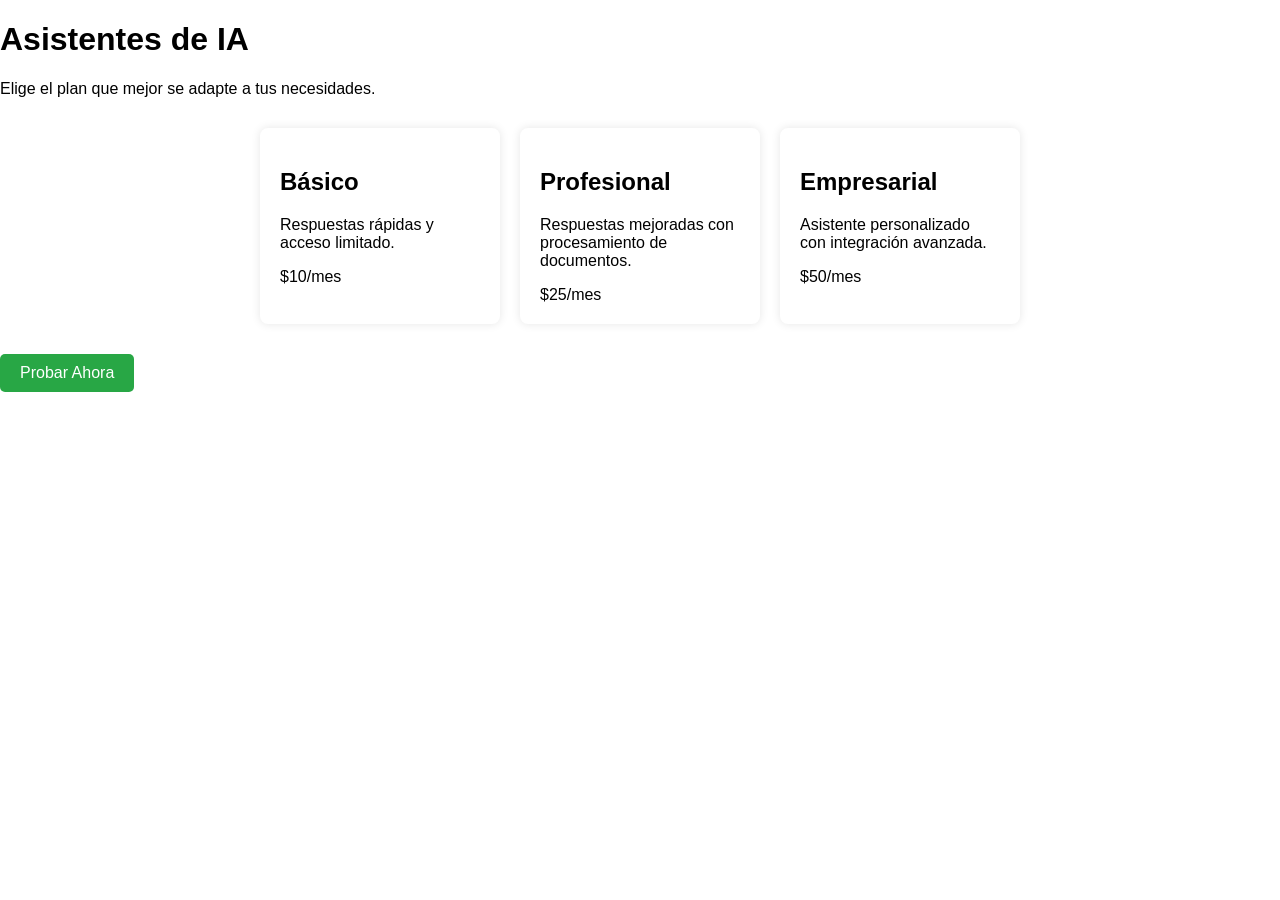
==== index.html @ fcd10c15 "Auto-generated commit" ====
<!DOCTYPE html><html lang="en" data-beasties-container><head>
  <meta charset="utf-8">
  <title>IaAssistant</title>
  <base href="/">
  <meta name="viewport" content="width=device-width, initial-scale=1">
  <link rel="icon" type="image/x-icon" href="favicon.ico">
<style>body{font-family:Roboto,sans-serif;margin:0;padding:0;box-sizing:border-box}
</style><link rel="stylesheet" href="styles-BNRAJYQV.css" media="print" onload="this.media='all'"><noscript><link rel="stylesheet" href="styles-BNRAJYQV.css"></noscript><style ng-app-id="ng">.plans[_ngcontent-ng-c2537957671]{display:flex;justify-content:center;margin:20px}.plan[_ngcontent-ng-c2537957671]{background:#fff;padding:20px;margin:10px;width:200px;border-radius:8px;box-shadow:0 0 10px #0000001a}.btn[_ngcontent-ng-c2537957671]{display:inline-block;padding:10px 20px;background:#28a745;color:#fff;text-decoration:none;border-radius:5px}</style></head>
<body>
  <app-root ng-version="19.2.1" ng-server-context="ssg"><router-outlet></router-outlet><app-landing _nghost-ng-c2537957671><header _ngcontent-ng-c2537957671><h1 _ngcontent-ng-c2537957671>Asistentes de IA</h1><p _ngcontent-ng-c2537957671>Elige el plan que mejor se adapte a tus necesidades.</p></header><section _ngcontent-ng-c2537957671 class="plans"><div _ngcontent-ng-c2537957671 class="plan"><h2 _ngcontent-ng-c2537957671>Básico</h2><p _ngcontent-ng-c2537957671>Respuestas rápidas y acceso limitado.</p><span _ngcontent-ng-c2537957671>$10/mes</span></div><div _ngcontent-ng-c2537957671 class="plan"><h2 _ngcontent-ng-c2537957671>Profesional</h2><p _ngcontent-ng-c2537957671>Respuestas mejoradas con procesamiento de documentos.</p><span _ngcontent-ng-c2537957671>$25/mes</span></div><div _ngcontent-ng-c2537957671 class="plan"><h2 _ngcontent-ng-c2537957671>Empresarial</h2><p _ngcontent-ng-c2537957671>Asistente personalizado con integración avanzada.</p><span _ngcontent-ng-c2537957671>$50/mes</span></div></section><div _ngcontent-ng-c2537957671 class="cta"><a _ngcontent-ng-c2537957671 routerlink="/prueba" class="btn" href="#/prueba">Probar Ahora</a></div></app-landing><!----></app-root>
<script src="polyfills-FFHMD2TL.js" type="module"></script><script src="main-O7EYIB2G.js" type="module"></script>

</body></html>
---- styles-BNRAJYQV.css ----
body{font-family:Roboto,sans-serif;margin:0;padding:0;box-sizing:border-box}
---- styles-BNRAJYQV.css ----
body{font-family:Roboto,sans-serif;margin:0;padding:0;box-sizing:border-box}
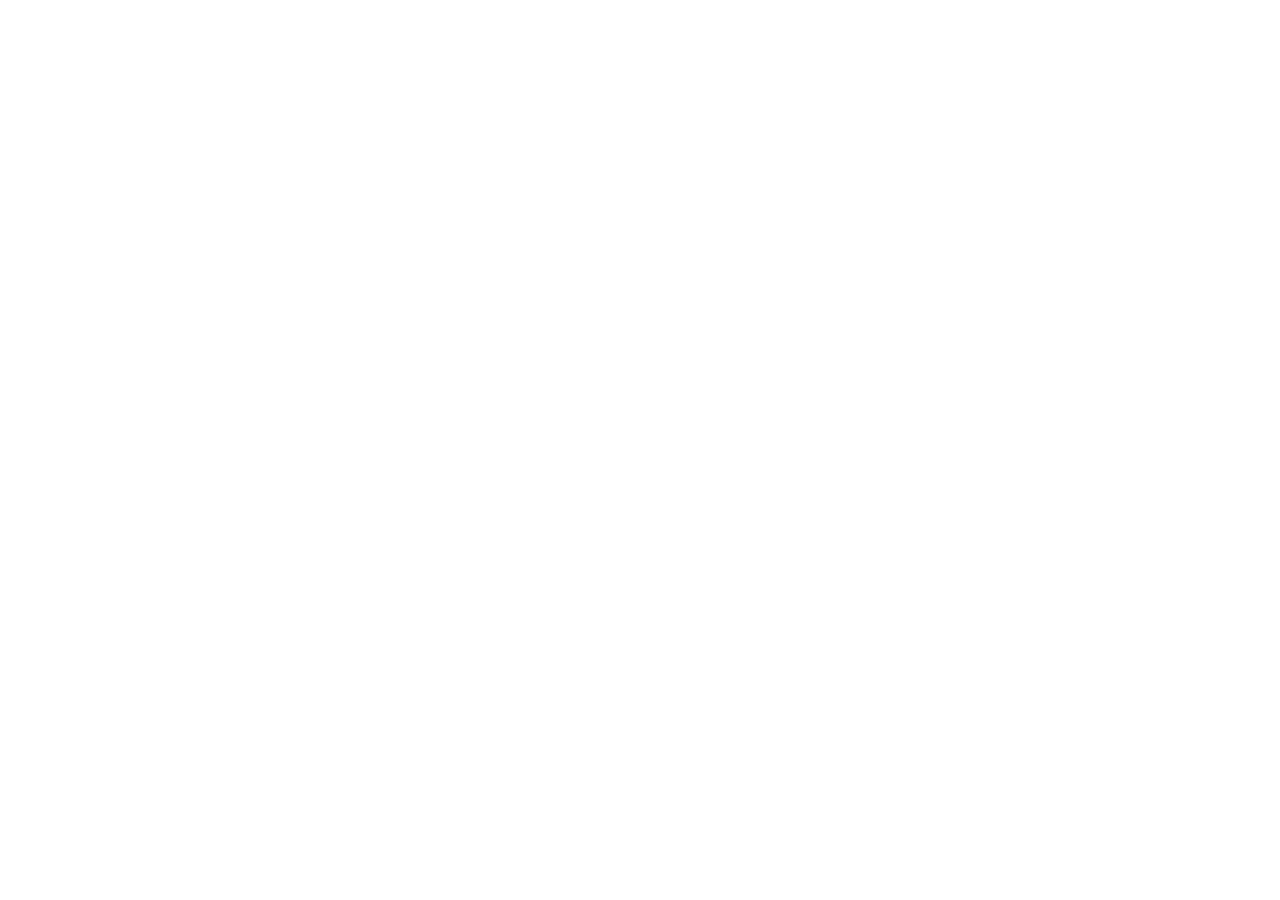
==== commit d27f3253: "Auto-generated commit" ====
--- a/index.html
+++ b/index.html
@@ -1,13 +1,13 @@
-<!DOCTYPE html><html lang="en" data-beasties-container><head>
+<!doctype html>
+<html lang="en" data-beasties-container>
+<head>
   <meta charset="utf-8">
   <title>IaAssistant</title>
-  <base href="/">
+  <base href="/ia-assistant/">
   <meta name="viewport" content="width=device-width, initial-scale=1">
   <link rel="icon" type="image/x-icon" href="favicon.ico">
-<style>body{font-family:Roboto,sans-serif;margin:0;padding:0;box-sizing:border-box}
-</style><link rel="stylesheet" href="styles-BNRAJYQV.css" media="print" onload="this.media='all'"><noscript><link rel="stylesheet" href="styles-BNRAJYQV.css"></noscript><style ng-app-id="ng">.plans[_ngcontent-ng-c2537957671]{display:flex;justify-content:center;margin:20px}.plan[_ngcontent-ng-c2537957671]{background:#fff;padding:20px;margin:10px;width:200px;border-radius:8px;box-shadow:0 0 10px #0000001a}.btn[_ngcontent-ng-c2537957671]{display:inline-block;padding:10px 20px;background:#28a745;color:#fff;text-decoration:none;border-radius:5px}</style></head>
+<style>body{font-family:Roboto,sans-serif;margin:0;padding:0;box-sizing:border-box}</style><link rel="stylesheet" href="/ia-assistant/styles-BNRAJYQV.css" media="print" onload="this.media='all'"><noscript><link rel="stylesheet" href="/ia-assistant/styles-BNRAJYQV.css"></noscript></head>
 <body>
-  <app-root ng-version="19.2.1" ng-server-context="ssg"><router-outlet></router-outlet><app-landing _nghost-ng-c2537957671><header _ngcontent-ng-c2537957671><h1 _ngcontent-ng-c2537957671>Asistentes de IA</h1><p _ngcontent-ng-c2537957671>Elige el plan que mejor se adapte a tus necesidades.</p></header><section _ngcontent-ng-c2537957671 class="plans"><div _ngcontent-ng-c2537957671 class="plan"><h2 _ngcontent-ng-c2537957671>Básico</h2><p _ngcontent-ng-c2537957671>Respuestas rápidas y acceso limitado.</p><span _ngcontent-ng-c2537957671>$10/mes</span></div><div _ngcontent-ng-c2537957671 class="plan"><h2 _ngcontent-ng-c2537957671>Profesional</h2><p _ngcontent-ng-c2537957671>Respuestas mejoradas con procesamiento de documentos.</p><span _ngcontent-ng-c2537957671>$25/mes</span></div><div _ngcontent-ng-c2537957671 class="plan"><h2 _ngcontent-ng-c2537957671>Empresarial</h2><p _ngcontent-ng-c2537957671>Asistente personalizado con integración avanzada.</p><span _ngcontent-ng-c2537957671>$50/mes</span></div></section><div _ngcontent-ng-c2537957671 class="cta"><a _ngcontent-ng-c2537957671 routerlink="/prueba" class="btn" href="#/prueba">Probar Ahora</a></div></app-landing><!----></app-root>
-<script src="polyfills-FFHMD2TL.js" type="module"></script><script src="main-O7EYIB2G.js" type="module"></script>
-
-</body></html>+  <app-root></app-root>
+<script src="/ia-assistant/polyfills-FFHMD2TL.js" type="module"></script><script src="/ia-assistant/main-O7EYIB2G.js" type="module"></script></body>
+</html>
